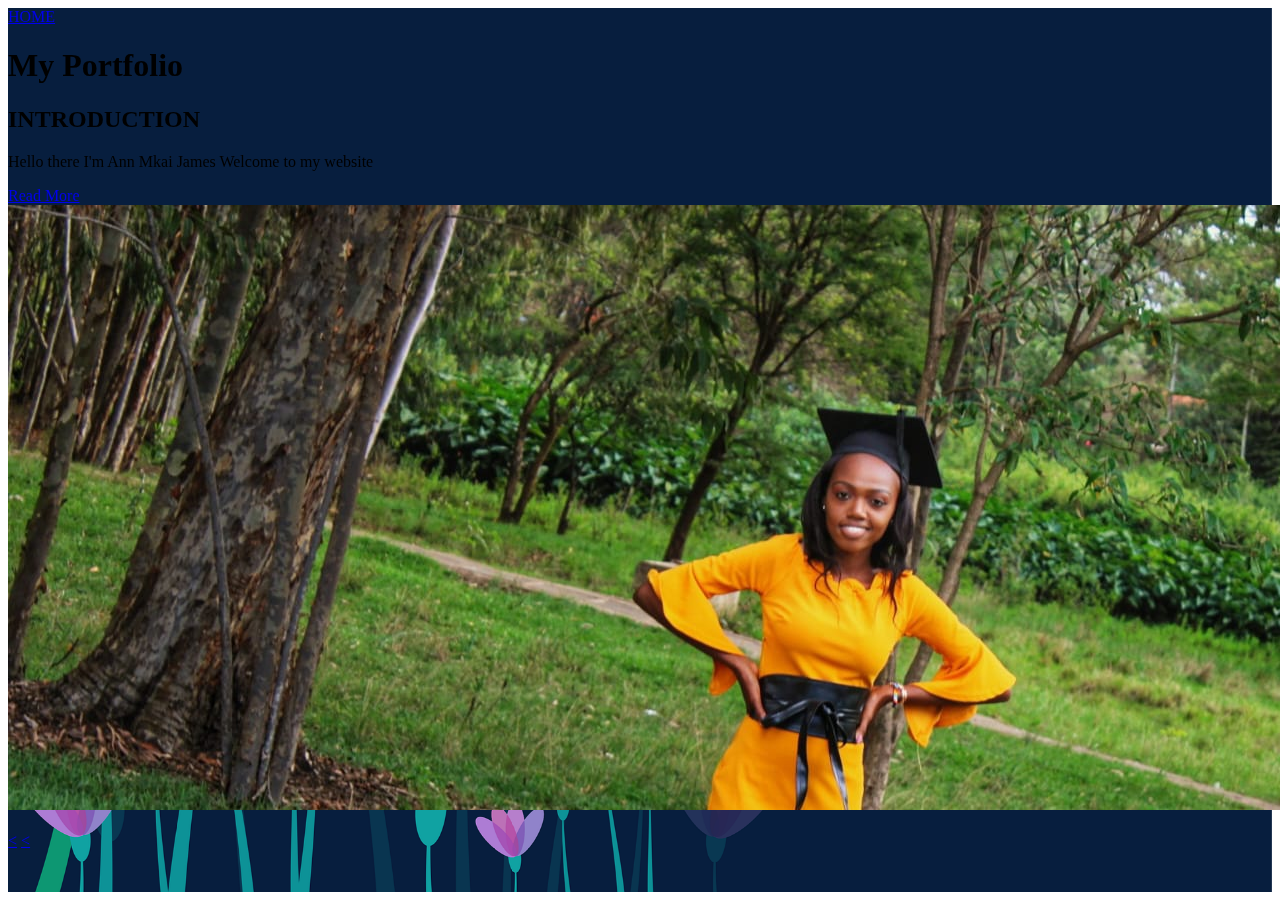
==== index.html @ 3bbcec01 "Update index.html" ====
<!DOCTYPE html>
<html lang="en">
<link rel="stylesheet" type="text/css" href="https://fontawesome.com/search?q=linked%20i&o=r">
  <head>
    <meta charset="utf-8" />
    <meta name="viewport" content="width=device-width, initial-scale=1" />
s
    <title>ANN MKAI</title>
    <!--
Template 2109 The Card
http://www.tooplate.com/view/2109-the-card
-->
    <!-- load CSS -->
    <link
      rel="stylesheet"
      href="https://fonts.googleapis.com/css?family=Open+Sans:300,400,600"
    />
    <!-- Google web font "Open Sans" -->
    <link rel="stylesheet" href="css/bootstrap.min.css" />
    <!-- https://getbootstrap.com/ -->
    <link rel="stylesheet" href="slick/slick.css" />
    <link rel="stylesheet" href="slick/slick-theme.css" />
    <link rel="stylesheet" href="css/magnific-popup.css" />
    <link rel="stylesheet" href="css/tooplate-style.css" />
    <!-- Templatemo style -->
  </head>

  <body>
    <!-- Loader -->
    <div id="loader-wrapper">
      <div id="loader"></div>
      <div class="loader-section section-left"></div>
      <div class="loader-section section-right"></div>
    </div>

    <div class="tm-main-container">
      <div class="tm-top-container">
        <!-- Menu -->
        <nav id="tmNav" class="tm-nav">
          <a class="tm-navbar-menu" href="#">HOME</a>
          <ul class="tm-nav-links">
            <li class="tm-nav-item active">
              <a href="#" data-linkid="0" data-align="right" class="tm-nav-link">INTRO</a>
            </li>
            <li class="tm-nav-item">
              <a href="#" data-linkid="1" data-align="right" class="tm-nav-link">ABOUT ME</a>
            </li>
            <li class="tm-nav-item">
              <a
                href="#"
                data-linkid="2"
                data-align="middle"
                class="tm-nav-link">WORK</a>
            </li>
            <li class="tm-nav-item">
              <a href="#" data-linkid="3" data-align="left" class="tm-nav-link">CONTACT</a>
            </li>
          
          </ul>
        </nav>

        <!-- Site header -->
        <header class="tm-site-header-box tm-bg-dark">
          <h1 class="tm-site-title">My Portfolio</h1>
          <p class="mb-0 tm-site-subtitle"></p>
        </header>
      </div>
      <!-- tm-top-container -->

      <div class="container-fluid">
        <div class="row">
          <div class="col-md-12">
            <!-- Site content -->
            <div class="tm-content">
              <!-- Section 0 Introduction -->
              <section class="tm-section tm-section-0">
                <h2 class="tm-section-title mb-3 font-weight-bold">
                  INTRODUCTION
                </h2>
                <div class="tm-textbox tm-bg-dark">
                  <p>
                    Hello there
                    I'm Ann Mkai James
                    Welcome to my website


                  

  


                  </p>
                  <p class="mb-0">
                    
        

                  </p>
                </div>
                <a href="#" id="tm_about_link" data-linkid="1" class="tm-link">Read More</a>
              </section>

              <!-- Section 1 About Me -->
              <section class="tm-section tm-section-1">
                <div class="tm-textbox tm-textbox-2 tm-bg-dark">
                  <h2 class="tm-text-blue mb-4">ABOUT ME</h2>
                  <p class="mb-4">
                    <h1>SUMMARY</h1>
                    <p>I am a 24year old lady.
                    I am a Christian.
                    I am currently residing in Mombasa,Kenya
                    I graduated in 2021 with a bachelors degree,Public health in Kenyatta University.
                    I am currently an intern at MOH.
                    I am an enthustiatic,hardworking public health practioner.I am eager to implement what i have learnt in an impactful and practical manner.Always ready and eager to learn new ideas and implement them at the workplace where my qualifictions fit in and work as a team with the colleagues.
                    I posses good communication skill and interpersonal skills.I am passionate about community health activities and preventive health initiatives and research.</p>
                    <h2>HOBBIES</h2>

                    My hobbies include:
                    
                    Cooking
                    Swimming
                    Travelling
                    Playing Table tennis


                    <h3>FRONT-END WEB DEVELOPER</h3>
                    I am a website developer possesing vast skills in coding.

                    

                    
                  <h4>BAKER</h4>


                    I am also a baker.What excites me is satisfying my clients by delivering exactly what they ordere

              
                  </p>
                  <p class="mb-4">
                  I am also a baker


                  </p>


                  <a
                    href="#"
                    id="tm_work_link"
                    data-linkid="2"
                    class="tm-link m-0"
                    >Next</a
                  >
                </div>
              </section>

              <!-- Section 2 Work (Gallery) -->
              <section class="tm-section tm-section-2 mx-auto">
                <div class="grid tm-gallery">
                  <figure class="effect-goliath tm-gallery-item">
                    <img src="img/01.jpg" alt="Image 1" class="" />
                    <figcaption>
                      <h2>
                        Sweet
                        <span>Cakes</span>
                      </h2>
                      <p>Delicious</p>
                      <a href="img/01.jpg">View more</a>
                    </figcaption>
                  </figure>
                  <figure class="effect-goliath tm-gallery-item">
                    <img src="img/02.jpg" alt="Butterfly cake" class="" />
                    <figcaption>
                      <h2>
                        Tasty
                        <span>Cake</span>
                      </h2>
                      <p>Delicious</p>
                      <a href="img/02.jpg">View more</a>
                    </figcaption>
                  </figure>
                  <figure class="effect-goliath tm-gallery-item">
                    <img src="img/03.jpg" alt="Red Flowers" class="" />
                    <figcaption>
                      <h2>
                        Cake
                        <span>Sweet cake</span>
                      </h2>
                      <p>Looks like a flower,tastes like heaven</p>
                      <a href="img/03.jpg">View more</a>
                    </figcaption>
                  </figure>
                  <figure class="effect-goliath tm-gallery-item">
                    <img src="img/04.jpg" alt="Stairs" class="" />
                    <figcaption>
                      <h2>
                        Cakes
                        <span>Cakes</span>
                      </h2>
                      <p>Talented baker</p>
                      <a href="img/04.jpg">View more</a>
                    </figcaption>
                  </figure>
                  <figure class="effect-goliath tm-gallery-item">
                    <img src="img/05.jpg" alt="Image 5" class="" />
                    <figcaption>
                      <h2>
                        Sweet cakes
                        <span>Cakes</span>
                      </h2>
                      <p>Flavorsome cakes</p>
                      <a href="img/05.jpg">View more</a>
                    </figcaption>
                  </figure>
                  <figure class="effect-goliath tm-gallery-item">
                    <img src="img/06.jpg" alt="Image 6" class="" />
                    <figcaption>
                      <h2>
                        Yummy cakes
                        <span>Cakes</span>
                      </h2>
                      <p>Super-sweet</p>
                      <a href="img/06.jpg">View more</a>
                    </figcaption>
                  </figure>
                  <figure class="effect-goliath tm-gallery-item">
                    <img src="img/07.jpg" alt="Image 7" class="" />
                    <figcaption>
                      <h2>
                        Yummy
                        <span>Cakes</span>
                      </h2>
                      <p>Cakes</p>
                      <a href="img/07.jpg">View more</a>
                    </figcaption>
                  </figure>
                  <figure class="effect-goliath tm-gallery-item">
                    <img src="img/08.jpg" alt="Image 8" class="" />
                    <figcaption>
                      <h2>
                        Yummy
                        <span>Cakes</span>
                      </h2>
                      <p>Sweet bakes</p>
                      <a href="img/08.jpg">View more</a>
                    </figcaption>
                  </figure>
                  <figure class="effect-goliath tm-gallery-item">
                    <img src="img/09.jpg" alt="Image 9" class="" />
                    <figcaption>
                      <h2>
                        Cake
                        <span>Delicious</span>
                      </h2>
                      <p>Delicious</p>
                      <a href="img/09.jpg">View more</a>
                    </figcaption>
                  </figure>
                  <figure class="effect-goliath tm-gallery-item">
                    <img src="img/10.jpg" alt="Image 10" class="" />
                    <figcaption>
                      <h2>
                        Sweet cakes
                        <span>Cakes</span>
                      </h2>
                      <p>Yummy</p>
                      <a href="img/10.jpg">View more</a>
                    </figcaption>
                  </figure>
  
                  <figure class="effect-goliath tm-gallery-item">
                    <img src="img/12.jpg" alt="Image 12" class="" />
                    <figcaption>
                      <h2>
                        Sweet cakes
                        <span>Cakes</span>
                      </h2>
                      <p>Yummy</p>
                      <a href="img/12.jpg">View more</a>
                    </figcaption>
                  </figure>
                </div>
              </section>

              
              <!-- Section 3 Contact -->


              <section class="tm-section tm-section-3 tm-section-left">
                <form action="" class="tm-contact-form" method="post">
                  <div class="form-group mb-4">
                    <p>For any inquiries  please fill out the form</p>
                    <input
                      type="text"
                      id="contact_name"
                      name="contact_name"
                      class="form-control"
                      placeholder="Name"
                      required
                    />
                  </div>
                  <div class="form-group mb-4">
                    <input
                      type="email"
                      id="contact_email"
                      name="contact_email"
                      class="form-control"
                      placeholder="Email"
                      required
                    />
                  </div>
                  <div class="form-group mb-4">
                    <textarea
                      rows="4"
                      id="contact_message"
                      name="contact_message"
                      class="form-control"
                      placeholder="Message"
                      required
                    ></textarea>
                  </div>
                  <div class="form-group mb-0">
                    <button type="submit" class="btn tm-send-btn tm-fl-right">
                      Send
                    </button>
                  </div>
                </form>
              </section>
            </div>
          </div>
        </div>
      </div>

      <div class="tm-bottom-container">
        <!-- Barcode -->
        <div class="tm-barcode-box">
          <img src="img/bar-code.jpg" alt="Bar code" />
        </div>

        <!-- Footer -->
        <footer>
          <a href="https://www.tiktok.com/foryou?lang=en"><i class="fa-brands fa-tiktok"aria hidden="true"></i><br>

            <a href="https://www.instagram.com/"><<i class="fa-brands fa-instagram"aria-hidden="true"></i></a>
            
              <a href="https://www.linkedin.com/feed/"><i class="fa-brands fa-linkedin"aria-hidden="true"></i></a>

        <a href="https://web.facebook.com/?_rdc=1&_rdr
           "><<i class="fa-brands fa-square-facebook" aria-hidden="true"></i></a>
           
      <a href="https://twitter.com/home
         "><i class="fa-brands fa-twitter"aria-hidden="true"></i><br>      
        </footer>
      </div>
    </div>

    <script src="js/jquery-1.11.0.min.js"></script>
    <script src="js/background.cycle.js"></script>
    <script src="slick/slick.min.js"></script>
    <script src="js/jquery.magnific-popup.min.js"></script>
    <script>
      let slickInitDone = false;
      let previousImageId = 0,
        currentImageId = 0;
      let pageAlign = "right";
      let bgCycle;
      let links;
      let eachNavLink;

      window.onload = function() {
        $("body").addClass("loaded");
      };

      function navLinkClick(e) {
        if ($(e.target).hasClass("external")) {
          return;
        }

        e.preventDefault();

        if ($(e.target).data("align")) {
          pageAlign = $(e.target).data("align");
        }

        // Change bg image
        previousImageId = currentImageId;
        currentImageId = $(e.target).data("linkid");
        bgCycle.cycleToNextImage(previousImageId, currentImageId);

        // Change menu item highlight
        $(`.tm-nav-item:eq(${previousImageId})`).removeClass("active");
        $(`.tm-nav-item:eq(${currentImageId})`).addClass("active");

        // Change page content
        $(`.tm-section-${previousImageId}`).fadeOut(function(e) {
          $(`.tm-section-${currentImageId}`).fadeIn();
          // Gallery
          if (currentImageId === 2) {
            setupSlider();
          }
        });

        adjustFooter();
      }

      $(document).ready(function() {
        // Set first page
        $(".tm-section").fadeOut(0);
        $(".tm-section-0").fadeIn();

        // Set Background images
        // https://www.jqueryscript.net/slideshow/Simple-jQuery-Background-Image-Slideshow-with-Fade-Transitions-Background-Cycle.html
        bgCycle = $("body").backgroundCycle({
          imageUrls: [
            "img/photo-02.jpg",
            "img/photo-03.jpg",
            "img/photo-04.jpg",
            "img/photo-05.jpg"
          ],
          fadeSpeed: 2000,
          duration: -1,
          backgroundSize: SCALING_MODE_COVER
        });

        eachNavLink = $(".tm-nav-link");
        links = $(".tm-nav-links");

        // "Menu" open/close
        if (links.hasClass("open")) {
          links.fadeIn(0);
        } else {
          links.fadeOut(0);
        }

        $("#tm_about_link").on("click", navLinkClick);
        $("#tm_work_link").on("click", navLinkClick);

        // Each menu item click
        eachNavLink.on("click", navLinkClick);

        $(".tm-navbar-menu").click(function(e) {
          if (links.hasClass("open")) {
            links.fadeOut();
          } else {
            links.fadeIn();
          }

          links.toggleClass("open");
        });

        // window resize
        $(window).resize(function() {
          // If current page is Gallery page, set it up
          if (currentImageId === 2) {
            setupSlider();
          }

          // Adjust footer
          adjustFooter();
        });

        adjustFooter();
      }); // DOM is ready

      function adjustFooter() {
        const windowHeight = $(window).height();
        const topHeight = $(".tm-top-container").height();
        const middleHeight = $(".tm-content").height();
        let contentHeight = topHeight + middleHeight;

        if (pageAlign === "left") {
          contentHeight += $(".tm-bottom-container").height();
        }

        if (contentHeight > windowHeight) {
          $(".tm-bottom-container").addClass("tm-static");
        } else {
          $(".tm-bottom-container").removeClass("tm-static");
        }
      }

      function setupSlider() {
        let slidesToShow = 4;
        let slidesToScroll = 2;
        let windowWidth = $(window).width();

        if (windowWidth < 480) {
          slidesToShow = 1;
          slidesToScroll = 1;
        } else if (windowWidth < 768) {
          slidesToShow = 2;
          slidesToScroll = 1;
        } else if (windowWidth < 992) {
          slidesToShow = 3;
          slidesToScroll = 2;
        }

        if (slickInitDone) {
          $(".tm-gallery").slick("unslick");
        }

        slickInitDone = true;

        $(".tm-gallery").slick({
          dots: true,
          customPaging: function(slider, i) {
            var thumb = $(slider.$slides[i]).data();
            return `<a>${i + 1}</a>`;
          },
          infinite: true,
          prevArrow: false,
          nextArrow: false,
          slidesToShow: slidesToShow,
          slidesToScroll: slidesToScroll
        });

        // Open big image when a gallery image is clicked.
        $(".slick-list").magnificPopup({
          delegate: "a",
          type: "image",
          gallery: {
            enabled: true
          }
        });
      }
    </script>
  </body>
</html>
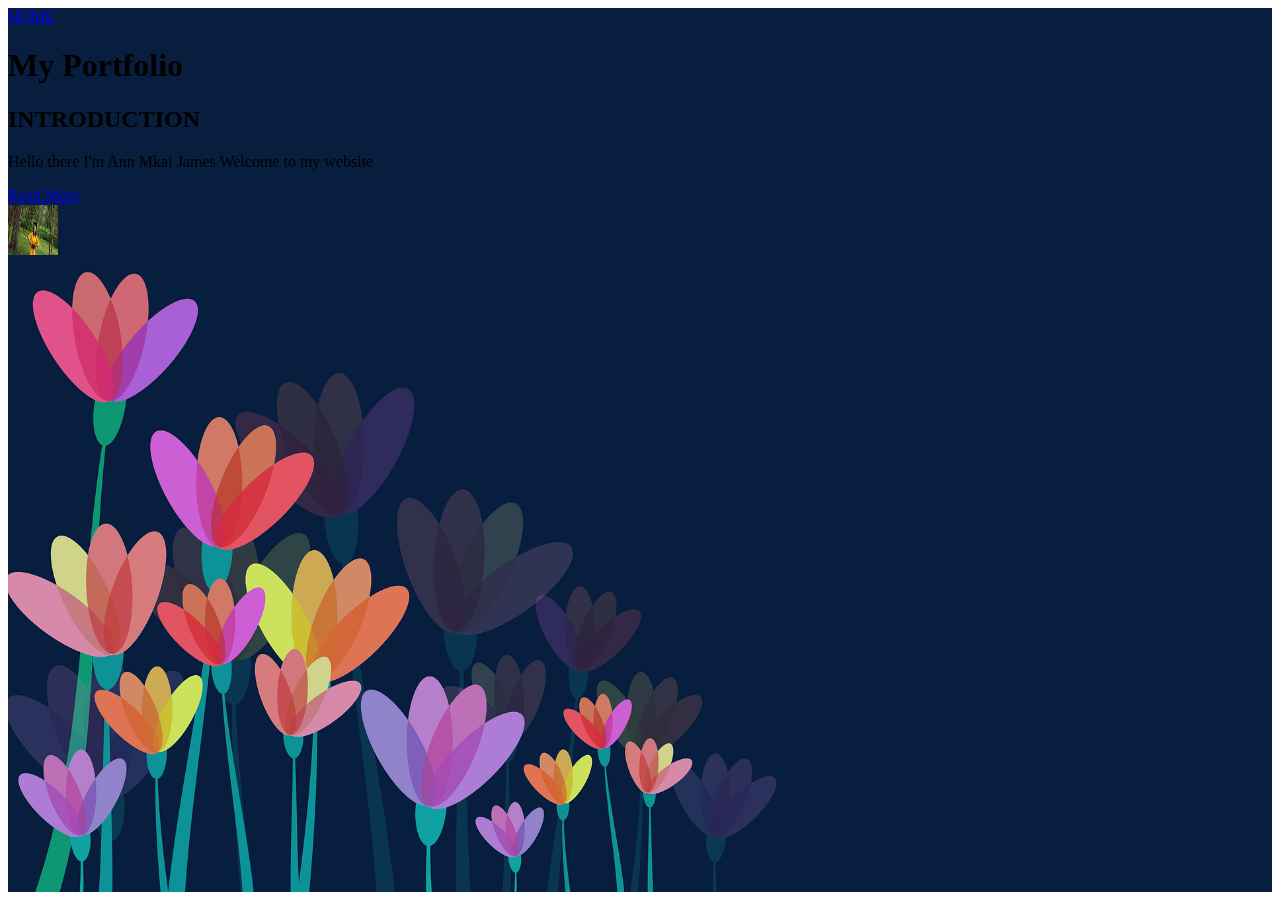
==== commit 17a50f4c: "Update index.html" ====
--- a/index.html
+++ b/index.html
@@ -4,7 +4,7 @@
   <head>
     <meta charset="utf-8" />
     <meta name="viewport" content="width=device-width, initial-scale=1" />
-s
+
     <title>ANN MKAI</title>
     <!--
 Template 2109 The Card
@@ -156,7 +156,7 @@
               <section class="tm-section tm-section-2 mx-auto">
                 <div class="grid tm-gallery">
                   <figure class="effect-goliath tm-gallery-item">
-                    <img src="img/01.jpg" alt="Image 1" class="" />
+                    <img src="img/01.jpg" height="100" width="100" alt="Image 1" class="" />
                     <figcaption>
                       <h2>
                         Sweet
@@ -167,7 +167,7 @@
                     </figcaption>
                   </figure>
                   <figure class="effect-goliath tm-gallery-item">
-                    <img src="img/02.jpg" alt="Butterfly cake" class="" />
+                    <img src="img/02.jpg"height="100" width="100" alt="Butterfly cake" class="" />
                     <figcaption>
                       <h2>
                         Tasty
@@ -178,103 +178,103 @@
                     </figcaption>
                   </figure>
                   <figure class="effect-goliath tm-gallery-item">
-                    <img src="img/03.jpg" alt="Red Flowers" class="" />
+                    <img src="img/03.jpg" height="100" width="100"alt="Red Flowers" class="" />
                     <figcaption>
                       <h2>
                         Cake
                         <span>Sweet cake</span>
                       </h2>
                       <p>Looks like a flower,tastes like heaven</p>
-                      <a href="img/03.jpg">View more</a>
-                    </figcaption>
-                  </figure>
-                  <figure class="effect-goliath tm-gallery-item">
-                    <img src="img/04.jpg" alt="Stairs" class="" />
+                      <a href="img/03.jpg"height="100" width="100">View more</a>
+                    </figcaption>
+                  </figure>
+                  <figure class="effect-goliath tm-gallery-item">
+                    <img src="img/04.jpg"height="100" width="100" alt="Stairs" class="" />
                     <figcaption>
                       <h2>
                         Cakes
                         <span>Cakes</span>
                       </h2>
                       <p>Talented baker</p>
-                      <a href="img/04.jpg">View more</a>
-                    </figcaption>
-                  </figure>
-                  <figure class="effect-goliath tm-gallery-item">
-                    <img src="img/05.jpg" alt="Image 5" class="" />
+                      <a href="img/04.jpg"height="100" width="100">View more</a>
+                    </figcaption>
+                  </figure>
+                  <figure class="effect-goliath tm-gallery-item">
+                    <img src="img/05.jpg" height="100" width="100"alt="Image 5" class="" />
                     <figcaption>
                       <h2>
                         Sweet cakes
                         <span>Cakes</span>
                       </h2>
                       <p>Flavorsome cakes</p>
-                      <a href="img/05.jpg">View more</a>
-                    </figcaption>
-                  </figure>
-                  <figure class="effect-goliath tm-gallery-item">
-                    <img src="img/06.jpg" alt="Image 6" class="" />
-                    <figcaption>
-                      <h2>
-                        Yummy cakes
+                      <a href="img/05.jpg"height="100" width="100">View more</a>
+                    </figcaption>
+                  </figure>
+                  <figure class="effect-goliath tm-gallery-item">
+                    <img src="img/06.jpg" height="100" width="100"alt="Image 6" class="" />
+                    <figcaption>
+                      <h2>
+                        Yummy 
                         <span>Cakes</span>
                       </h2>
                       <p>Super-sweet</p>
-                      <a href="img/06.jpg">View more</a>
-                    </figcaption>
-                  </figure>
-                  <figure class="effect-goliath tm-gallery-item">
-                    <img src="img/07.jpg" alt="Image 7" class="" />
+                      <a href="img/06.jpg"height="100" width="100">View more</a>
+                    </figcaption>
+                  </figure>
+                  <figure class="effect-goliath tm-gallery-item">
+                    <img src="img/07.jpg"height="100" width="100" alt="Image 7" class="" />
                     <figcaption>
                       <h2>
                         Yummy
                         <span>Cakes</span>
                       </h2>
                       <p>Cakes</p>
-                      <a href="img/07.jpg">View more</a>
-                    </figcaption>
-                  </figure>
-                  <figure class="effect-goliath tm-gallery-item">
-                    <img src="img/08.jpg" alt="Image 8" class="" />
+                      <a href="img/07.jpg"height="100"width="100">View more</a>
+                    </figcaption>
+                  </figure>
+                  <figure class="effect-goliath tm-gallery-item">
+                    <img src="img/08.jpg" height="100" width="100"alt="Image 8" class="" />
                     <figcaption>
                       <h2>
                         Yummy
                         <span>Cakes</span>
                       </h2>
                       <p>Sweet bakes</p>
-                      <a href="img/08.jpg">View more</a>
-                    </figcaption>
-                  </figure>
-                  <figure class="effect-goliath tm-gallery-item">
-                    <img src="img/09.jpg" alt="Image 9" class="" />
-                    <figcaption>
-                      <h2>
-                        Cake
-                        <span>Delicious</span>
+                      <a href="img/08.jpg"height="100" width="100">View more</a>
+                    </figcaption>
+                  </figure>
+                  <figure class="effect-goliath tm-gallery-item">
+                    <img src="img/09.jpg" height="100" width="100"alt="Image 9" class="" />
+                    <figcaption>
+                      <h2>
+                        Delicious
+                        <span>Cakes</span>
                       </h2>
                       <p>Delicious</p>
-                      <a href="img/09.jpg">View more</a>
-                    </figcaption>
-                  </figure>
-                  <figure class="effect-goliath tm-gallery-item">
-                    <img src="img/10.jpg" alt="Image 10" class="" />
+                      <a href="img/09.jpg"height="100" width="100">View more</a>
+                    </figcaption>
+                  </figure>
+                  <figure class="effect-goliath tm-gallery-item">
+                    <img src="img/10.jpg"height="100" width="100" alt="Image 10" class="" />
                     <figcaption>
                       <h2>
                         Sweet cakes
                         <span>Cakes</span>
                       </h2>
                       <p>Yummy</p>
-                      <a href="img/10.jpg">View more</a>
+                      <a href="img/10.jpg"height="50" width="50">View more</a>
                     </figcaption>
                   </figure>
   
                   <figure class="effect-goliath tm-gallery-item">
-                    <img src="img/12.jpg" alt="Image 12" class="" />
+                    <img src="img/12.jpg"height="50" width="50" alt="Image 12" class="" />
                     <figcaption>
                       <h2>
                         Sweet cakes
                         <span>Cakes</span>
                       </h2>
                       <p>Yummy</p>
-                      <a href="img/12.jpg">View more</a>
+                      <a href="img/12.jpg"height="100" width="100">View more</a>
                     </figcaption>
                   </figure>
                 </div>
@@ -332,22 +332,23 @@
       <div class="tm-bottom-container">
         <!-- Barcode -->
         <div class="tm-barcode-box">
-          <img src="img/bar-code.jpg" alt="Bar code" />
+          <img src="img/bar-code.jpg"height=50 width=50 alt="Bar code" />
+          
         </div>
 
         <!-- Footer -->
         <footer>
           <a href="https://www.tiktok.com/foryou?lang=en"><i class="fa-brands fa-tiktok"aria hidden="true"></i><br>
 
-            <a href="https://www.instagram.com/"><<i class="fa-brands fa-instagram"aria-hidden="true"></i></a>
+            <a href="https://www.instagram.com/"><i class="fa-brands fa-instagram"aria-hidden="true"></i></a>
             
               <a href="https://www.linkedin.com/feed/"><i class="fa-brands fa-linkedin"aria-hidden="true"></i></a>
 
         <a href="https://web.facebook.com/?_rdc=1&_rdr
-           "><<i class="fa-brands fa-square-facebook" aria-hidden="true"></i></a>
+           "><i class="fa-brands fa-square-facebook" aria-hidden="true"></i></a>
            
       <a href="https://twitter.com/home
-         "><i class="fa-brands fa-twitter"aria-hidden="true"></i><br>      
+       "><i class="fa-brands fa-twitter"aria-hidden="true"></i></a><br>      
         </footer>
       </div>
     </div>
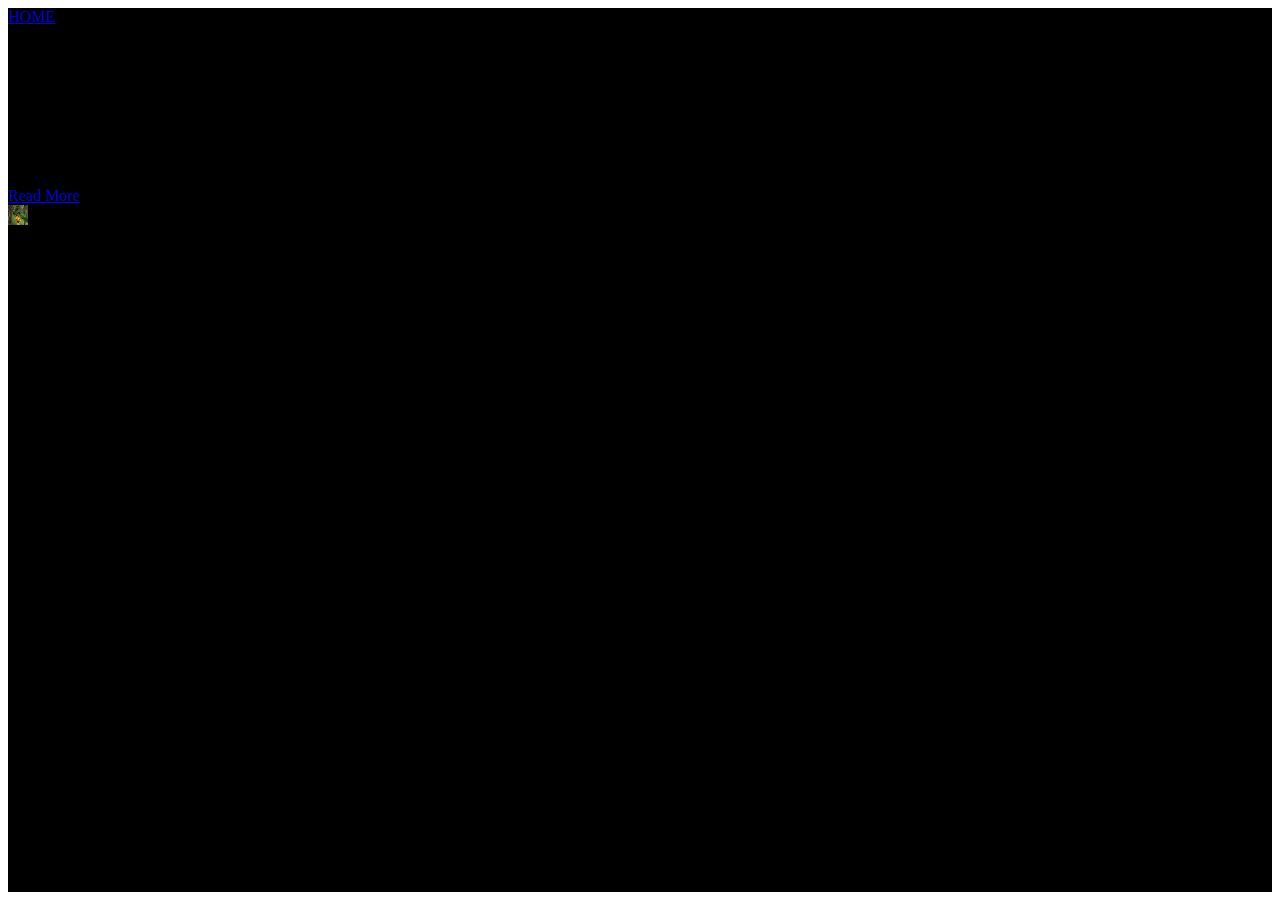
==== commit 5f9333c5: "edited photos" ====
--- a/index.html
+++ b/index.html
@@ -163,7 +163,7 @@
                         <span>Cakes</span>
                       </h2>
                       <p>Delicious</p>
-                      <a href="img/01.jpg">View more</a>
+                      <a href="img/01.jpg"height="100" width="100">View more</a>
                     </figcaption>
                   </figure>
                   <figure class="effect-goliath tm-gallery-item">
@@ -174,7 +174,7 @@
                         <span>Cake</span>
                       </h2>
                       <p>Delicious</p>
-                      <a href="img/02.jpg">View more</a>
+                      <a href="img/02.jpg"height="100"width="100">View more</a>
                     </figcaption>
                   </figure>
                   <figure class="effect-goliath tm-gallery-item">
@@ -240,7 +240,7 @@
                         <span>Cakes</span>
                       </h2>
                       <p>Sweet bakes</p>
-                      <a href="img/08.jpg"height="100" width="100">View more</a>
+                      <a href="img/08.jpg"height="50" width="50">View more</a>
                     </figcaption>
                   </figure>
                   <figure class="effect-goliath tm-gallery-item">
@@ -332,7 +332,7 @@
       <div class="tm-bottom-container">
         <!-- Barcode -->
         <div class="tm-barcode-box">
-          <img src="img/bar-code.jpg"height=50 width=50 alt="Bar code" />
+          <img src="img/bar-code.jpg"height="20" width="20"alt="Bar code" />
           
         </div>
 
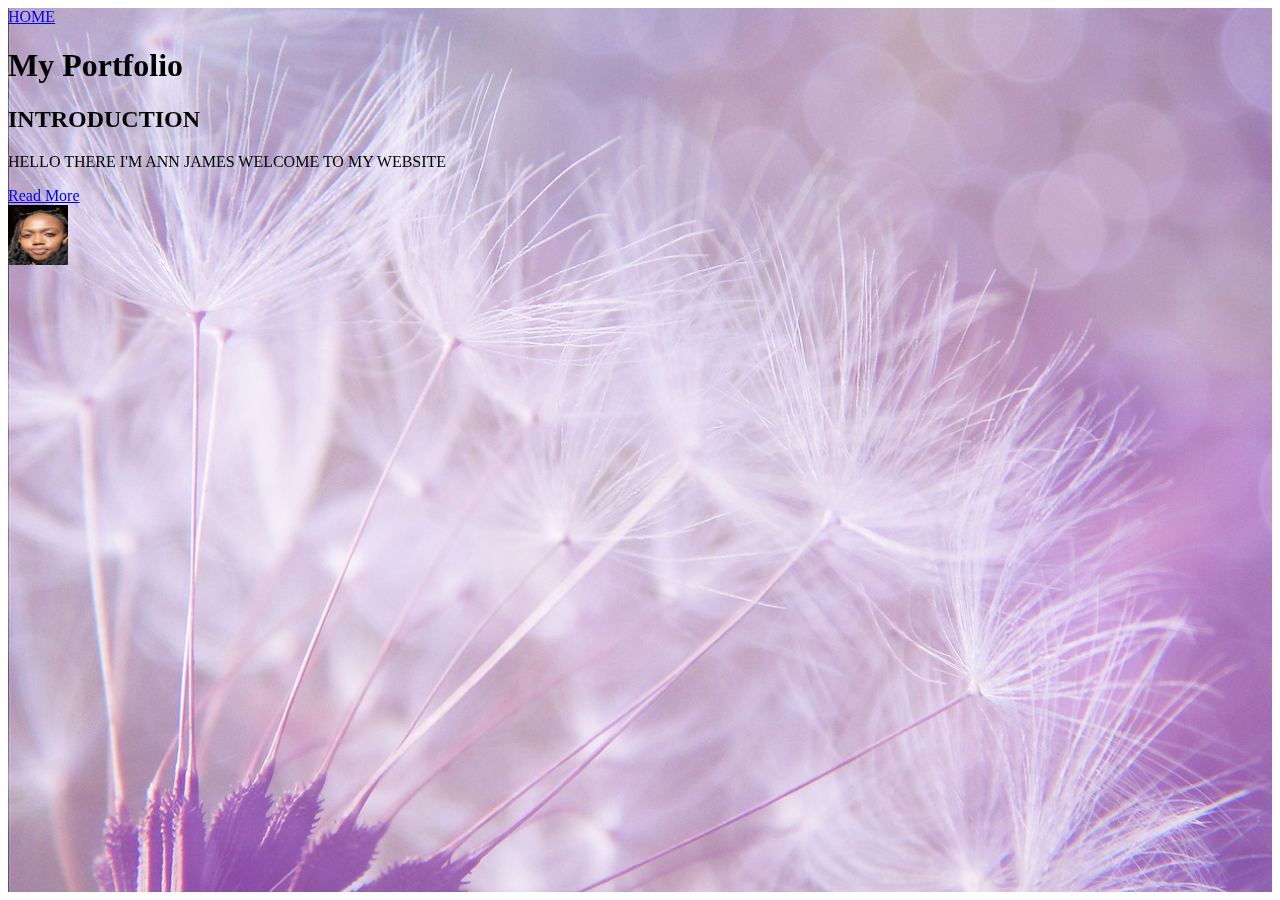
==== commit f986c5e9: "edited photos" ====
--- a/index.html
+++ b/index.html
@@ -5,7 +5,7 @@
     <meta charset="utf-8" />
     <meta name="viewport" content="width=device-width, initial-scale=1" />
 
-    <title>ANN MKAI</title>
+    <title>Ann Mkai</title>
     <!--
 Template 2109 The Card
 http://www.tooplate.com/view/2109-the-card
@@ -79,9 +79,9 @@
                 </h2>
                 <div class="tm-textbox tm-bg-dark">
                   <p>
-                    Hello there
-                    I'm Ann Mkai James
-                    Welcome to my website
+                    HELLO THERE
+                    I'M ANN JAMES
+                    WELCOME TO MY WEBSITE
 
 
                   
@@ -104,10 +104,10 @@
                 <div class="tm-textbox tm-textbox-2 tm-bg-dark">
                   <h2 class="tm-text-blue mb-4">ABOUT ME</h2>
                   <p class="mb-4">
-                    <h1>SUMMARY</h1>
+                    
                     <p>I am a 24year old lady.
                     I am a Christian.
-                    I am currently residing in Mombasa,Kenya
+                    I am currently residing in Mombasa,Kenya.
                     I graduated in 2021 with a bachelors degree,Public health in Kenyatta University.
                     I am currently an intern at MOH.
                     I am an enthustiatic,hardworking public health practioner.I am eager to implement what i have learnt in an impactful and practical manner.Always ready and eager to learn new ideas and implement them at the workplace where my qualifictions fit in and work as a team with the colleagues.
@@ -124,6 +124,7 @@
 
                     <h3>FRONT-END WEB DEVELOPER</h3>
                     I am a website developer possesing vast skills in coding.
+                    I am currently a student at Pwani Teknowgalz.
 
                     
 
@@ -131,12 +132,12 @@
                   <h4>BAKER</h4>
 
 
-                    I am also a baker.What excites me is satisfying my clients by delivering exactly what they ordere
+                    I am also a baker.What excites me is satisfying my clients by delivering exactly what they ordered in terms of taste and design.
 
               
                   </p>
                   <p class="mb-4">
-                  I am also a baker
+                
 
 
                   </p>
@@ -160,7 +161,7 @@
                     <figcaption>
                       <h2>
                         Sweet
-                        <span>Cakes</span>
+                        <span>Cake</span>
                       </h2>
                       <p>Delicious</p>
                       <a href="img/01.jpg"height="100" width="100">View more</a>
@@ -192,8 +193,8 @@
                     <img src="img/04.jpg"height="100" width="100" alt="Stairs" class="" />
                     <figcaption>
                       <h2>
-                        Cakes
-                        <span>Cakes</span>
+                        Cake
+                        <span>Cake</span>
                       </h2>
                       <p>Talented baker</p>
                       <a href="img/04.jpg"height="100" width="100">View more</a>
@@ -204,9 +205,9 @@
                     <figcaption>
                       <h2>
                         Sweet cakes
-                        <span>Cakes</span>
-                      </h2>
-                      <p>Flavorsome cakes</p>
+                        <span>Cake</span>
+                      </h2>
+                      <p>Flavorsome cake</p>
                       <a href="img/05.jpg"height="100" width="100">View more</a>
                     </figcaption>
                   </figure>
@@ -215,7 +216,7 @@
                     <figcaption>
                       <h2>
                         Yummy 
-                        <span>Cakes</span>
+                        <span>Cake</span>
                       </h2>
                       <p>Super-sweet</p>
                       <a href="img/06.jpg"height="100" width="100">View more</a>
@@ -237,7 +238,7 @@
                     <figcaption>
                       <h2>
                         Yummy
-                        <span>Cakes</span>
+                        <span>Cake</span>
                       </h2>
                       <p>Sweet bakes</p>
                       <a href="img/08.jpg"height="50" width="50">View more</a>
@@ -248,7 +249,7 @@
                     <figcaption>
                       <h2>
                         Delicious
-                        <span>Cakes</span>
+                        <span>Cake</span>
                       </h2>
                       <p>Delicious</p>
                       <a href="img/09.jpg"height="100" width="100">View more</a>
@@ -258,8 +259,8 @@
                     <img src="img/10.jpg"height="100" width="100" alt="Image 10" class="" />
                     <figcaption>
                       <h2>
-                        Sweet cakes
-                        <span>Cakes</span>
+                        Sweet cake
+                        <span>Cake</span>
                       </h2>
                       <p>Yummy</p>
                       <a href="img/10.jpg"height="50" width="50">View more</a>
@@ -267,11 +268,11 @@
                   </figure>
   
                   <figure class="effect-goliath tm-gallery-item">
-                    <img src="img/12.jpg"height="50" width="50" alt="Image 12" class="" />
-                    <figcaption>
-                      <h2>
-                        Sweet cakes
-                        <span>Cakes</span>
+                    <img src="img/12.jpg"height="80" width="80" alt="Image 12" class="" />
+                    <figcaption>
+                      <h2>
+                        Sweet cake
+                        <span>Cake</span>
                       </h2>
                       <p>Yummy</p>
                       <a href="img/12.jpg"height="100" width="100">View more</a>
@@ -332,7 +333,7 @@
       <div class="tm-bottom-container">
         <!-- Barcode -->
         <div class="tm-barcode-box">
-          <img src="img/bar-code.jpg"height="20" width="20"alt="Bar code" />
+          <img src="img/bar-code.jpg"height="60" width="60"alt="Bar code" />
           
         </div>
 
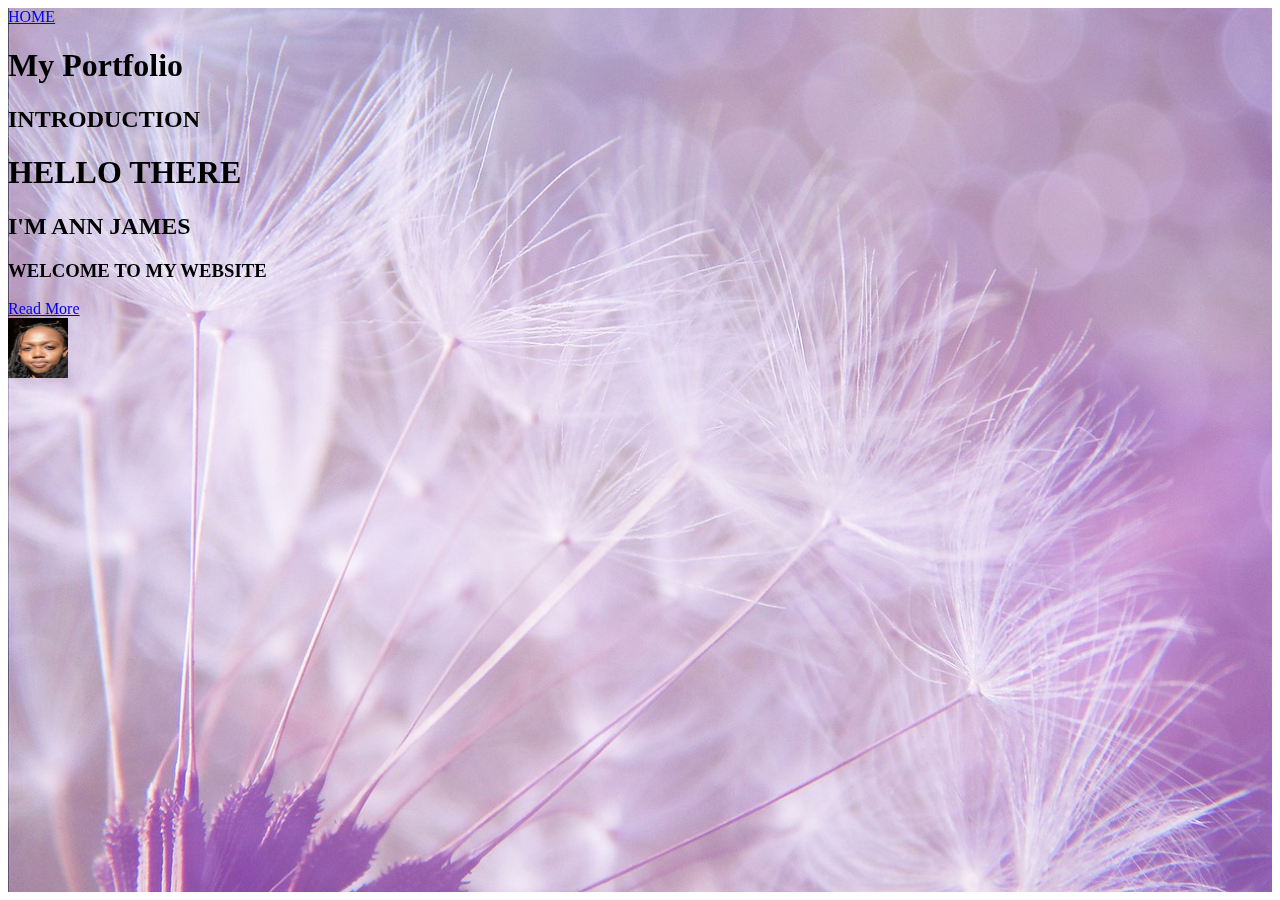
==== commit ec4c7f9d: "Updated" ====
--- a/index.html
+++ b/index.html
@@ -79,17 +79,11 @@
                 </h2>
                 <div class="tm-textbox tm-bg-dark">
                   <p>
-                    HELLO THERE
-                    I'M ANN JAMES
-                    WELCOME TO MY WEBSITE
-
-
-                  
-
-  
-
-
-                  </p>
+                    <h1>HELLO THERE</h1>
+                    <h2>I'M ANN JAMES</h2>
+                    <h3>WELCOME TO MY WEBSITE</h3>
+
+                   </p>
                   <p class="mb-0">
                     
         
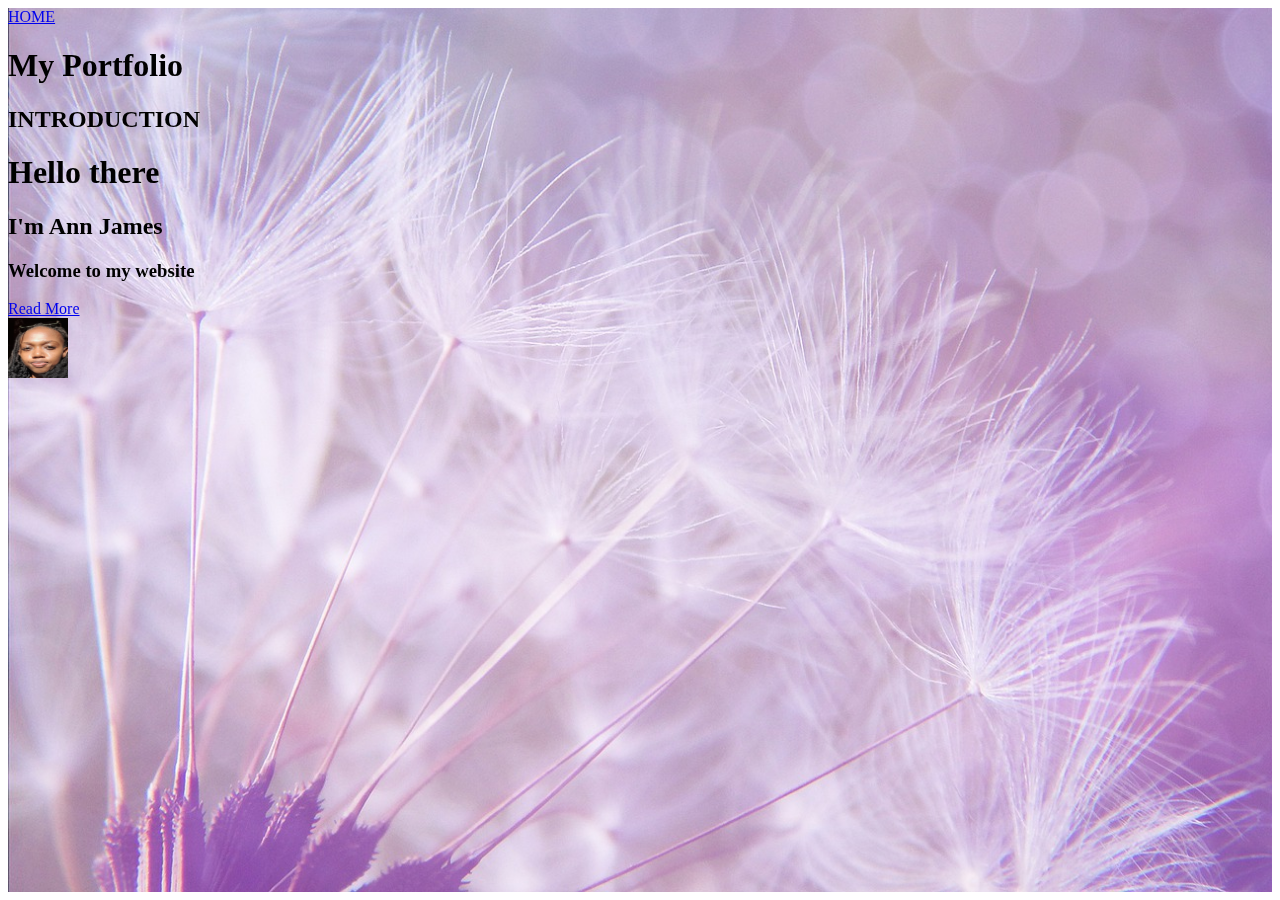
==== commit 0882b07a: "update" ====
--- a/index.html
+++ b/index.html
@@ -79,9 +79,9 @@
                 </h2>
                 <div class="tm-textbox tm-bg-dark">
                   <p>
-                    <h1>HELLO THERE</h1>
-                    <h2>I'M ANN JAMES</h2>
-                    <h3>WELCOME TO MY WEBSITE</h3>
+                    <h1>Hello there</h1>
+                    <h2>I'm Ann James</h2>
+                    <h3>Welcome to my website</h3>
 
                    </p>
                   <p class="mb-0">
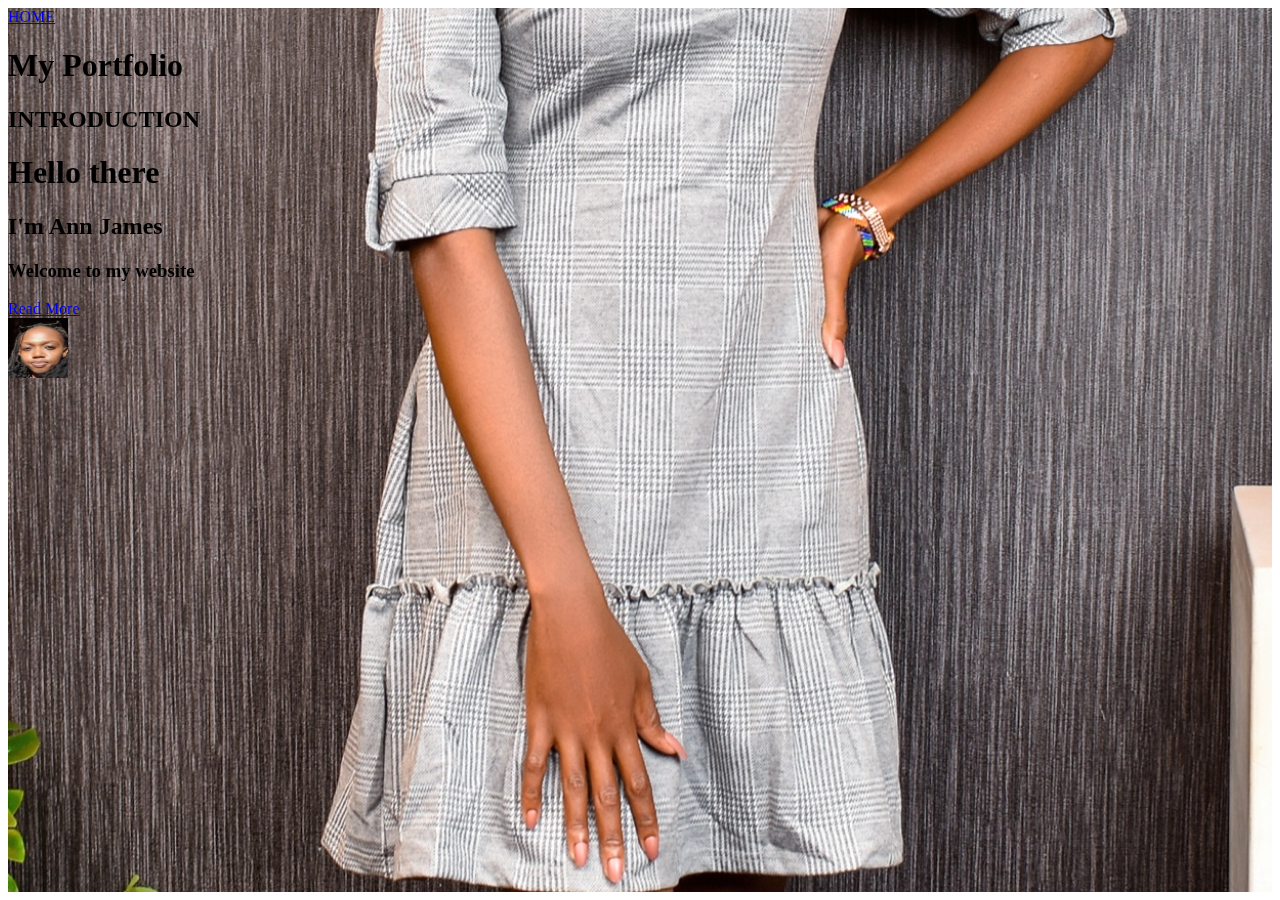
==== commit 6401b036: "edited" ====
--- a/index.html
+++ b/index.html
@@ -102,19 +102,19 @@
                     <p>I am a 24year old lady.
                     I am a Christian.
                     I am currently residing in Mombasa,Kenya.
-                    I graduated in 2021 with a bachelors degree,Public health in Kenyatta University.
-                    I am currently an intern at MOH.
-                    I am an enthustiatic,hardworking public health practioner.I am eager to implement what i have learnt in an impactful and practical manner.Always ready and eager to learn new ideas and implement them at the workplace where my qualifictions fit in and work as a team with the colleagues.
-                    I posses good communication skill and interpersonal skills.I am passionate about community health activities and preventive health initiatives and research.</p>
+                    I graduated in 2021 with a Bachelors degree in Public health from Kenyatta University.
+                    I am an enthustiatic,hardworking public health practioner.I am eager to implement what i have learnt in an impactful and practical manner.Always eager to learn new perspectives,that colleagues have to offer, on preventive health and implement them at the workplace where my qualifictions fit in
+                    I posses good communication skills and interpersonal skills.I am passionate about community health activities and preventive health initiatives and research.</p>
                     <h2>HOBBIES</h2>
+                    <p>
 
                     My hobbies include:
                     
-                    Cooking
-                    Swimming
-                    Travelling
+                    Cooking,
+                    Swimming,
+                    Travelling and
                     Playing Table tennis
-
+                    </p>
 
                     <h3>FRONT-END WEB DEVELOPER</h3>
                     I am a website developer possesing vast skills in coding.
@@ -157,7 +157,7 @@
                         Sweet
                         <span>Cake</span>
                       </h2>
-                      <p>Delicious</p>
+                      <p>Delicious cakes</p>
                       <a href="img/01.jpg"height="100" width="100">View more</a>
                     </figcaption>
                   </figure>
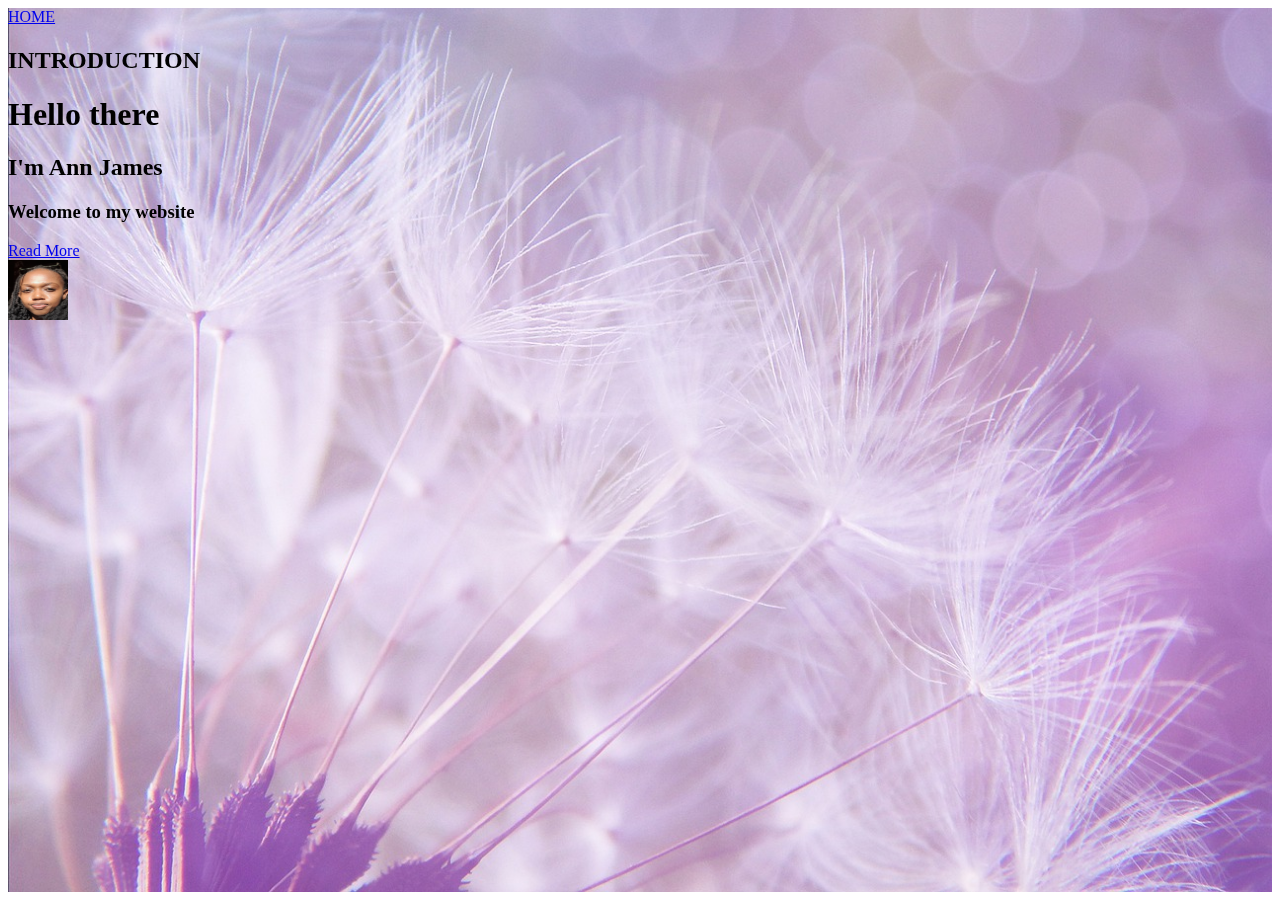
==== commit 414f378e: "edited" ====
--- a/index.html
+++ b/index.html
@@ -61,7 +61,7 @@
 
         <!-- Site header -->
         <header class="tm-site-header-box tm-bg-dark">
-          <h1 class="tm-site-title">My Portfolio</h1>
+          <h1 class="tm-site-title"></h1>
           <p class="mb-0 tm-site-subtitle"></p>
         </header>
       </div>
